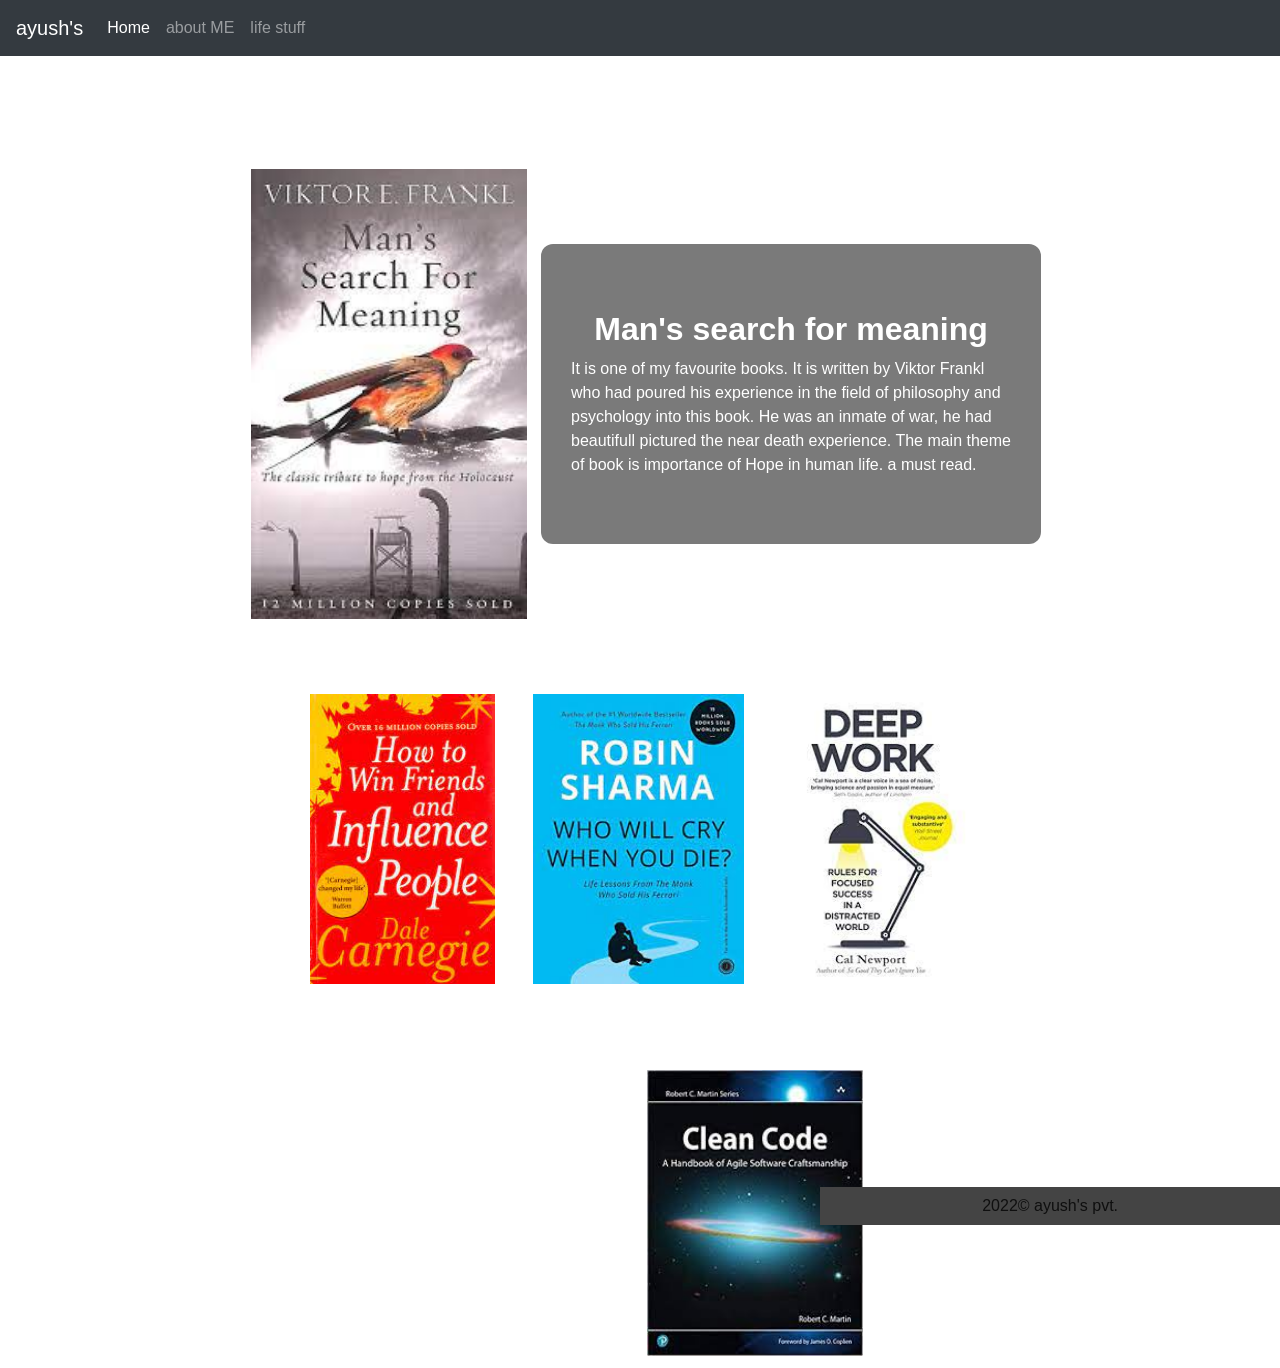
==== books.html @ b68511ad "Merge pull request #7 from Prince-rj/main book.html changes in the main" ====
<!DOCTYPE html>
<html lang="en">
<head>
    <meta charset="UTF-8">
    <meta http-equiv="X-UA-Compatible" content="IE=edge">
    <meta name="viewport" content="width=device-width, initial-scale=1.0">
    <title>Document</title>
    <link rel="stylesheet" href="https://stackpath.bootstrapcdn.com/bootstrap/4.3.1/css/bootstrap.min.css" integrity="sha384-ggOyR0iXCbMQv3Xipma34MD+dH/1fQ784/j6cY/iJTQUOhcWr7x9JvoRxT2MZw1T" crossorigin="anonymous">
    <link rel="stylesheet" href="css/books.css">
</head>
<body>
    
    <nav class="navbar navbar-expand-sm navbar-dark bg-dark">
        <a class="navbar-brand" href="#">ayush's</a>
        <button class="navbar-toggler d-lg-none" type="button" data-toggle="collapse" data-target="#collapsibleNavId" aria-controls="collapsibleNavId"
            aria-expanded="false" aria-label="Toggle navigation"></button>
        <div class="collapse navbar-collapse" id="collapsibleNavId">
            <ul class="navbar-nav mr-auto mt-2 mt-lg-0">
                <li class="nav-item active">
                    <a class="nav-link" href="/index.html">Home <span class="sr-only">(current)</span></a>
                </li>
                <li class="nav-item">
                    <a class="nav-link" href="/aboutME.html">about ME</a>
                </li>
                <li class="nav-item">
                    <a class="nav-link" href="#">life stuff</a>
                </li>
            </ul>
            
        </div>
    </nav>
    <div class="box">
        <h1>BOOKS I HAVE READ</h1>
    </div>
    <h3>Highlights</h3>
    <div class="con1prim">
        <div id="slide1" class="boxcon hide"><div id="hi" class="con2prim hide">
            <img height="450px"  src="[data-uri]">
        </div>
        <div class="book">
            <h2><b>Man's search for meaning</b></h2>
            It is one of my favourite books. It is written by Viktor Frankl who had poured his experience in the field of philosophy and psychology into this book. He was an inmate of war, he had beautifull pictured the near death experience. The main theme of book is importance of Hope in human life. a must read.
            </div>
    
    </div>
        <div id="slide2" class="boxcon hide"><div id="hii" class="con2prim hide">
        <img height="450px"src="https://encrypted-tbn0.gstatic.com/images?q=tbn:ANd9GcTL9Sf_gA30bRkSiyR545v6zum11Lvr_NQipg&usqp=CAU">
        </div>
        <div class="book">
            <h2><b>Metamorphosis</b></h2>
            It is written by Franz kakfa. One of the literature masterpiece as said by the experts, it is true as one read the piece of art. Kafka reached the upper bound of human misery and suffering through this book. Though most of his work is destroyed by himself only, It is always exiciting to go through his work.
        </div>
    
    </div>
        <div id="slide3" class="boxcon hide"><div id="hiii" class="con2prim hide">
        <img height='450px'src="[data-uri]">
        </div>
        <div class="book">
            <h2><b>Brief Anwsers To Big Question</b> </h2>
            This book is about some of the most fascinating question that has been evaluated and tried to be answered. It is written by Stephen Hawkling who was a renowned physicists, cosmologist and author. You can be same after reading this book</div>
    
    </div>
        <!-- <div class="boxcon"><div class="con2prim"></div></div>
        <div class="boxcon"><div class="con2prim"></div></div> -->
    </div>
    <h3 class="heading">Self-help</h3>
    <div class="con1">
        <div class="con2">
            <img height="290px" src="https://encrypted-tbn0.gstatic.com/images?q=tbn:ANd9GcRf6C_iHv8rWM7189dow8fIkzxtbvel-M_FzQ&usqp=CAU" alt="" srcset="">
        </div>
        <div class="con2">
            <img height="290px" src="[data-uri]" alt="" srcset="" >
        </div>
        <div class="con2">
            <img height="290px" src="[data-uri]" alt="" srcset="">
        </div>
        <div class="con2">
            <img height="290px" src="[data-uri]"
            alt="" srcset=""
            >
        </div>
        <div class="con2">
            <img height="290px" src="https://www.justshopindia.com/wp-content/uploads/2020/10/81l3rZK4lnL.jpg"
            alt="" srcset="">
        </div>
    </div>
    <h3 class="heading">Tech</h3>
    <div class="con1">
        <div class="con2">
            <img height="290px" src="https://images-eu.ssl-images-amazon.com/images/I/51eaUAjgiwL._SX342_SY445_QL70_ML2_.jpg"
            alt="" srcset="">
        </div>
        <div class="con2">
            <img height="290px" src="https://images-na.ssl-images-amazon.com/images/I/41T0iBxY8FL._SX440_BO1,204,203,200_.jpg"
            alt="" srcset="">
        </div>
        <div class="con2">
            <img height="290px" src="https://images-na.ssl-images-amazon.com/images/I/41VZ4qN+W8L._SX258_BO1,204,203,200_.jpg"
            alt="" srcset="">
        </div>
        <!-- <div class="con2"></div> -->

        
            <div class="con2">
            <img height="290px" src="[data-uri]"

        <div class="con2">

            <img height="290px" src="https://images-na.ssl-images-amazon.com/images/I/41VZ4qN+W8L._SX258_BO1,204,203,200_.jpg"
            alt="" srcset="">
            <img height="290px" src="[data-uri]"
            alt="" srcset=""
        </div>

        <!-- <div class="con2"></div> -->
    </div>
    <div class="footer">
		<a href="#">2022© ayush's pvt. </a>
	</div>
    <script src="/js/script.js"></script>
</body>
</html>
---- css/books.css ----
@import url('https://fonts.googleapis.com/css2?family=Cormorant+Garamond:wght@300&family=Playfair+Display:ital,wght@1,400;1,500&family=Source+Sans+Pro:wght@300&family=Zen+Kurenaido&display=swap');
*{
     /* font-family: 'Playfair Display', serif;
      */
     /* font-family: 'Zen Kurenaido', sans-serif; */
     font-family: 'PT Sans', sans-serif;
     
}
body{
    /* overflow-x: hidden; */
    background: no-repeat center url('https://undsgn.com/wp-content/uploads/2018/04/ltotbngnzzu-uai-1600x900.jpg');
    background-size: cover;
    color:white;
}
.onclick{
    position: absolute;
    /* border: 2px solid red; */
    height: 100vh;
    width: 100vw;
    background:rgba(0, 0, 0, 0.708);
    margin: auto;
    
}
.description{
    height: 92vh;
    width:70%;
    margin:auto;
    border: 2px solid paleturquoise;
    margin-top: 58px;
    background:url('https://images.unsplash.com/photo-1524995997946-a1c2e315a42f?crop=entropy&cs=tinysrgb&fit=max&fm=jpg&ixid=MnwxfDB8MXxyYW5kb218MHx8bGlicmFyeXx8fHx8fDE2NDc4NTcxMjI&ixlib=rb-1.2.1&q=80&utm_campaign=api-credit&utm_medium=referral&utm_source=unsplash_source&w=1080')
}
.heading{
    text-align: center;
}
.con1{
    height:300px;
    align-items: center;
    justify-content: center;
    
}
.con1, .con1prim{
    display:flex;
    margin-top: 23px;
    margin-bottom: 12px;
    overflow-x: scroll;
    -ms-overflow-style: none;
  scrollbar-width: none;  

}
.con1::-webkit-scrollbar{
    display: none;
}
*::-webkit-scrollbar{
    display: none;
}
.book{
    /* border: 2px solid black; */
    /* background-color: #444444af; */
    display: flex;
    flex-direction: column;
    background-color: #444444b5;
    border-radius: 12px;
    justify-content: center;
    align-items: center;
    padding:30px;
    width:500px;
    height: 300px;
}
.con1prim{
    overflow-x: scroll;
    background:  url('/images/alfons-morales-YLSwjSy7stw-unsplash.jpg') no-repeat center ;
    background-size: 100vw 750px;
    /* color:#333; */
}
.con1prim::-webkit-scrollbar{
    display: none;
}
.con2prim{
    /* color:#333; */
    margin-left: 12px;
    margin-right: 12px;
    /* border:2px solid red; */
    height: 450px;
    min-width: 278px;
    max-width: 278px;
    
}

.boxcon{
    /* color:#333; */
    min-width: 100vw;
    display: flex;
    justify-content: center;
    align-items: center;
    /* height: 450px; */
}
.con2{
    margin-left: 12px;
    margin-right: 12px;
    border:7px solid rgba(255, 255, 255, 0.295);
    border-radius: 5px;
    height: 300px;
    min-width: 179px;
}
.box{
    display: flex;
    align-items: center;
    justify-content: center;
}
.footer{
	width: 100%;
	text-align: center;
	background: #444444;
	padding: 7px 0;
}

.footer a{
	color: rgb(15, 15, 15);
}
  @media screen and (max-width: 576px) {
    .boxcon {
      flex-wrap: wrap;
    }
    .con1{
        display: flex;
        flex-direction: column;
        height: fit-content;
    }
    .con2{
        display: flex;
        border: none;
    }
    
    .con1prim {
      height: 880px;
      min-width: 100%;
      max-width: 100%;  
      background-size: 1800px;
    }

    
    .con2prim, .con2 {
      margin: 12px 0;
    }
    
    .book {
        margin: 20px;
      height: auto;
      width: 100%;
    }
    h1{
        text-align: center;
        margin-bottom: 40px;
    }
    h3{
        text-align:center;
        padding:10px;
        border-radius: 23px;
        width:100%;
        background-color: #444444d6;
    }
  }
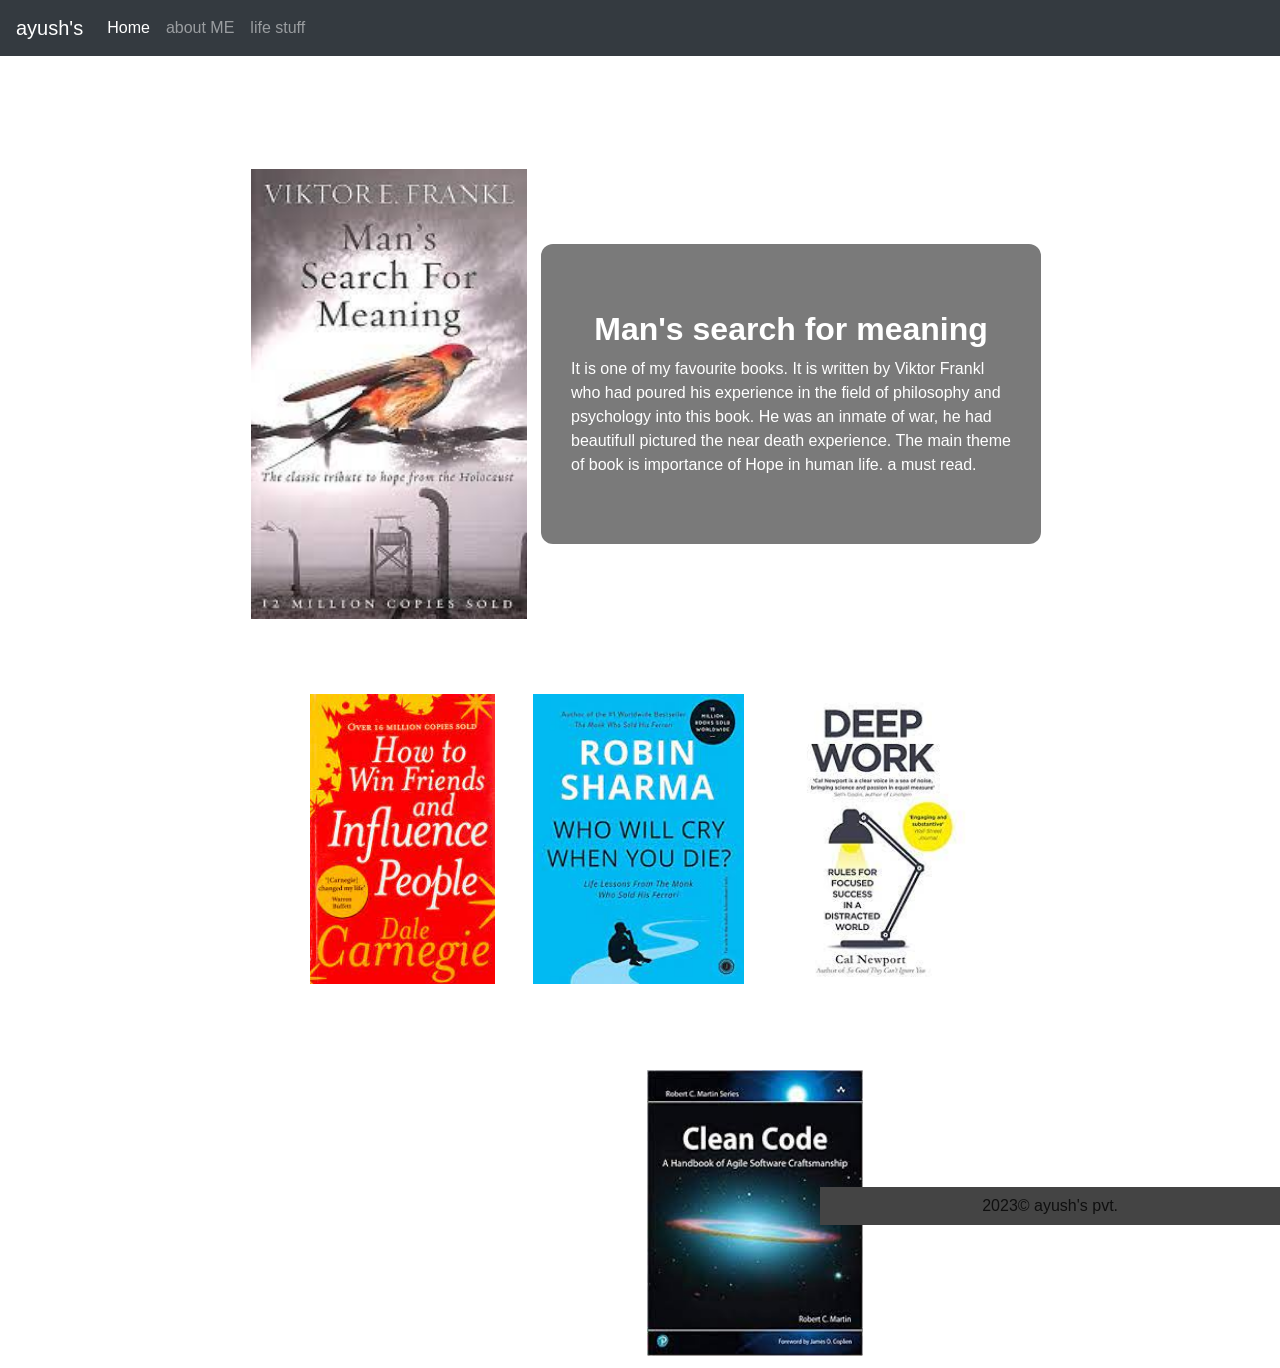
==== commit 8cb5a089: "Minute change" ====
--- a/books.html
+++ b/books.html
@@ -115,7 +115,7 @@
         <!-- <div class="con2"></div> -->
     </div>
     <div class="footer">
-		<a href="#">2022© ayush's pvt. </a>
+		<a href="#">2023© ayush's pvt. </a>
 	</div>
     <script src="/js/script.js"></script>
 </body>
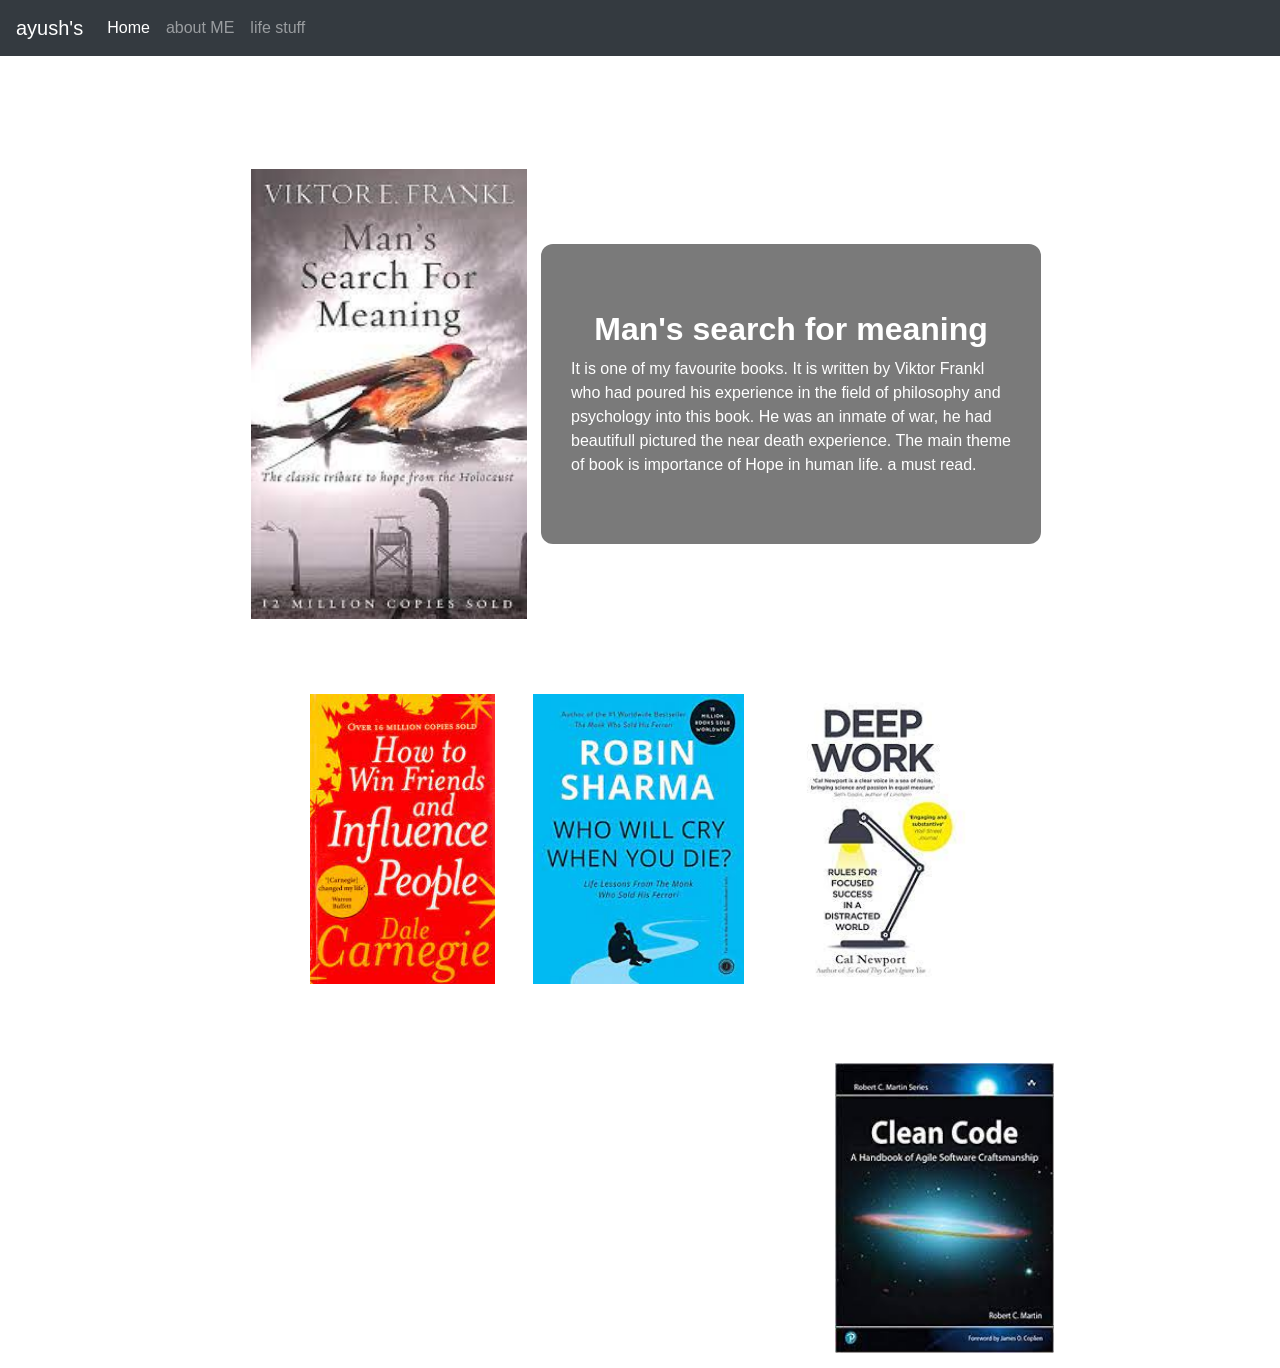
==== commit 77a6da56: "Fixing book section" ====
--- a/books.html
+++ b/books.html
@@ -103,20 +103,6 @@
         
             <div class="con2">
             <img height="290px" src="[data-uri]"
-
-        <div class="con2">
-
-            <img height="290px" src="https://images-na.ssl-images-amazon.com/images/I/41VZ4qN+W8L._SX258_BO1,204,203,200_.jpg"
-            alt="" srcset="">
-            <img height="290px" src="[data-uri]"
-            alt="" srcset=""
-        </div>
-
-        <!-- <div class="con2"></div> -->
     </div>
-    <div class="footer">
-		<a href="#">2023© ayush's pvt. </a>
-	</div>
-    <script src="/js/script.js"></script>
 </body>
 </html>
--- a/css/books.css
+++ b/css/books.css
@@ -113,6 +113,9 @@
 	background: #444444;
 	padding: 7px 0;
 }
+.footer_container{
+    text-align: center;
+}
 
 .footer a{
 	color: rgb(15, 15, 15);
